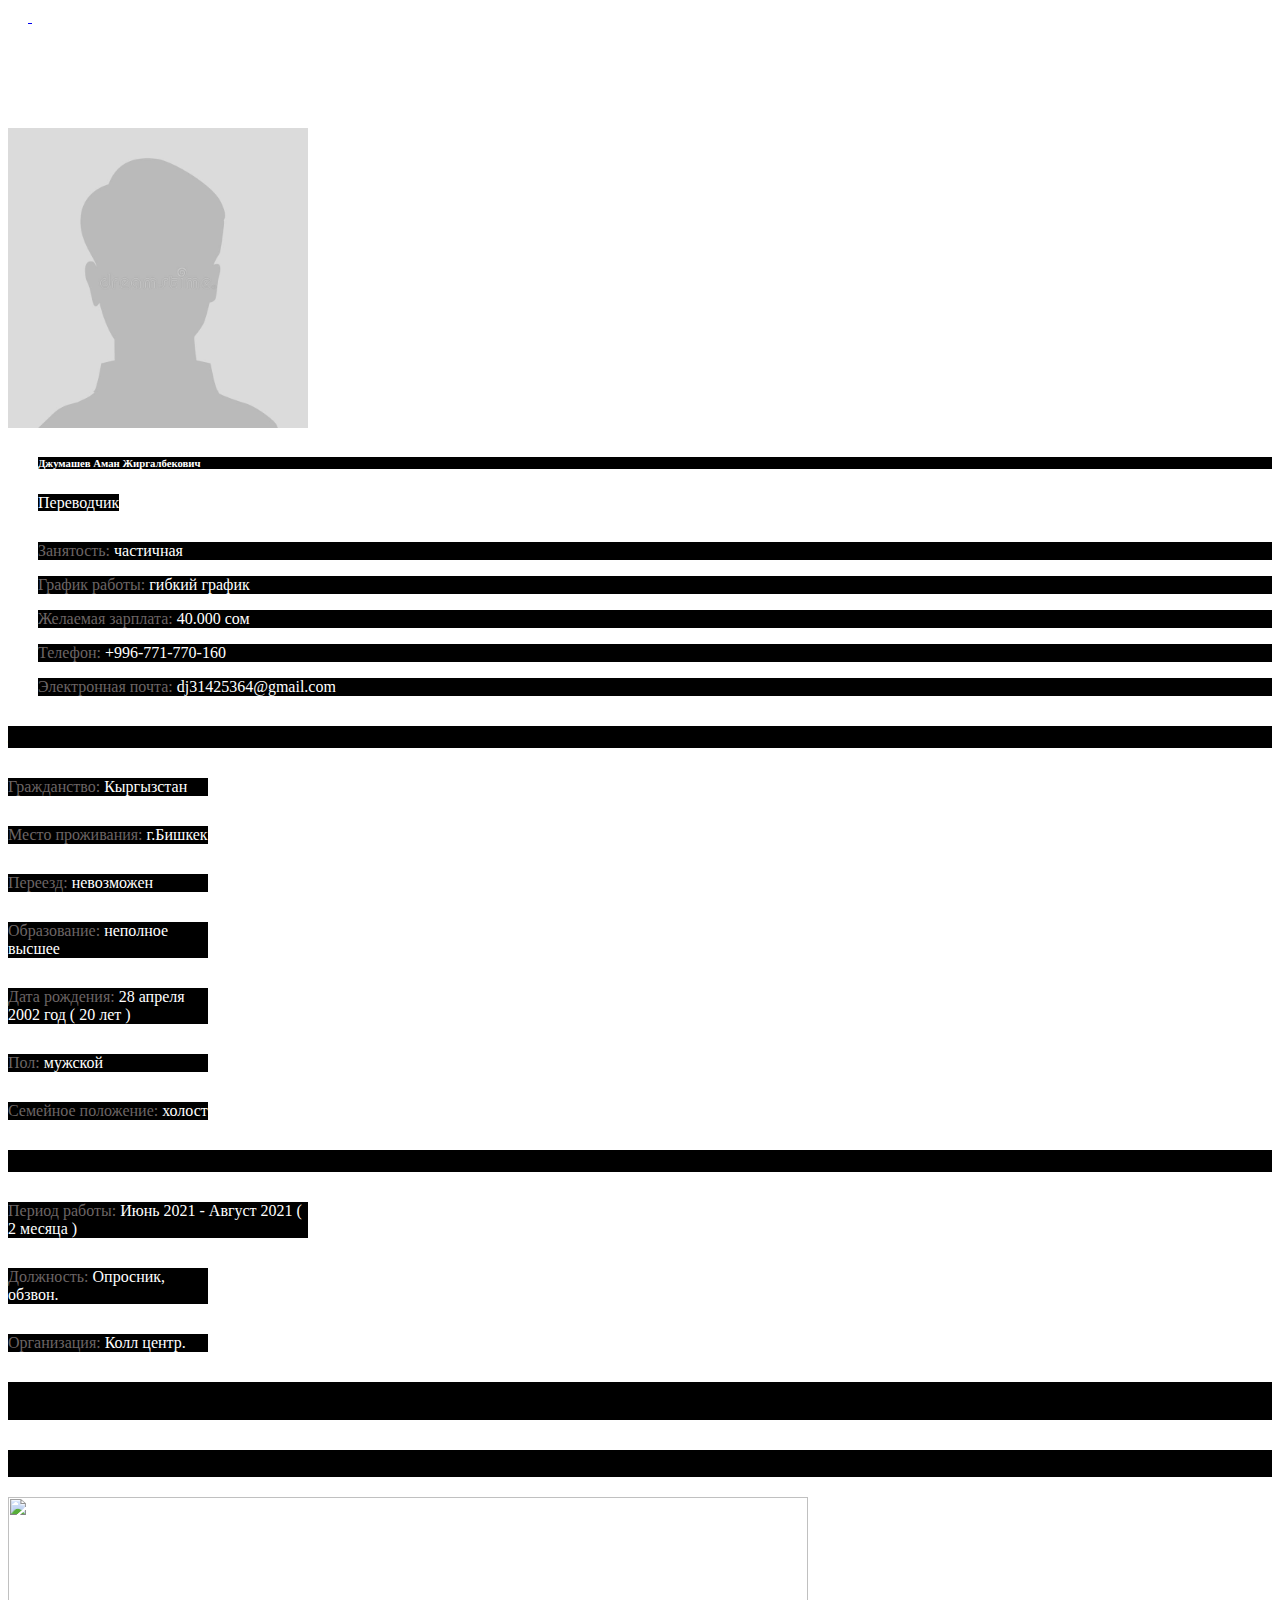
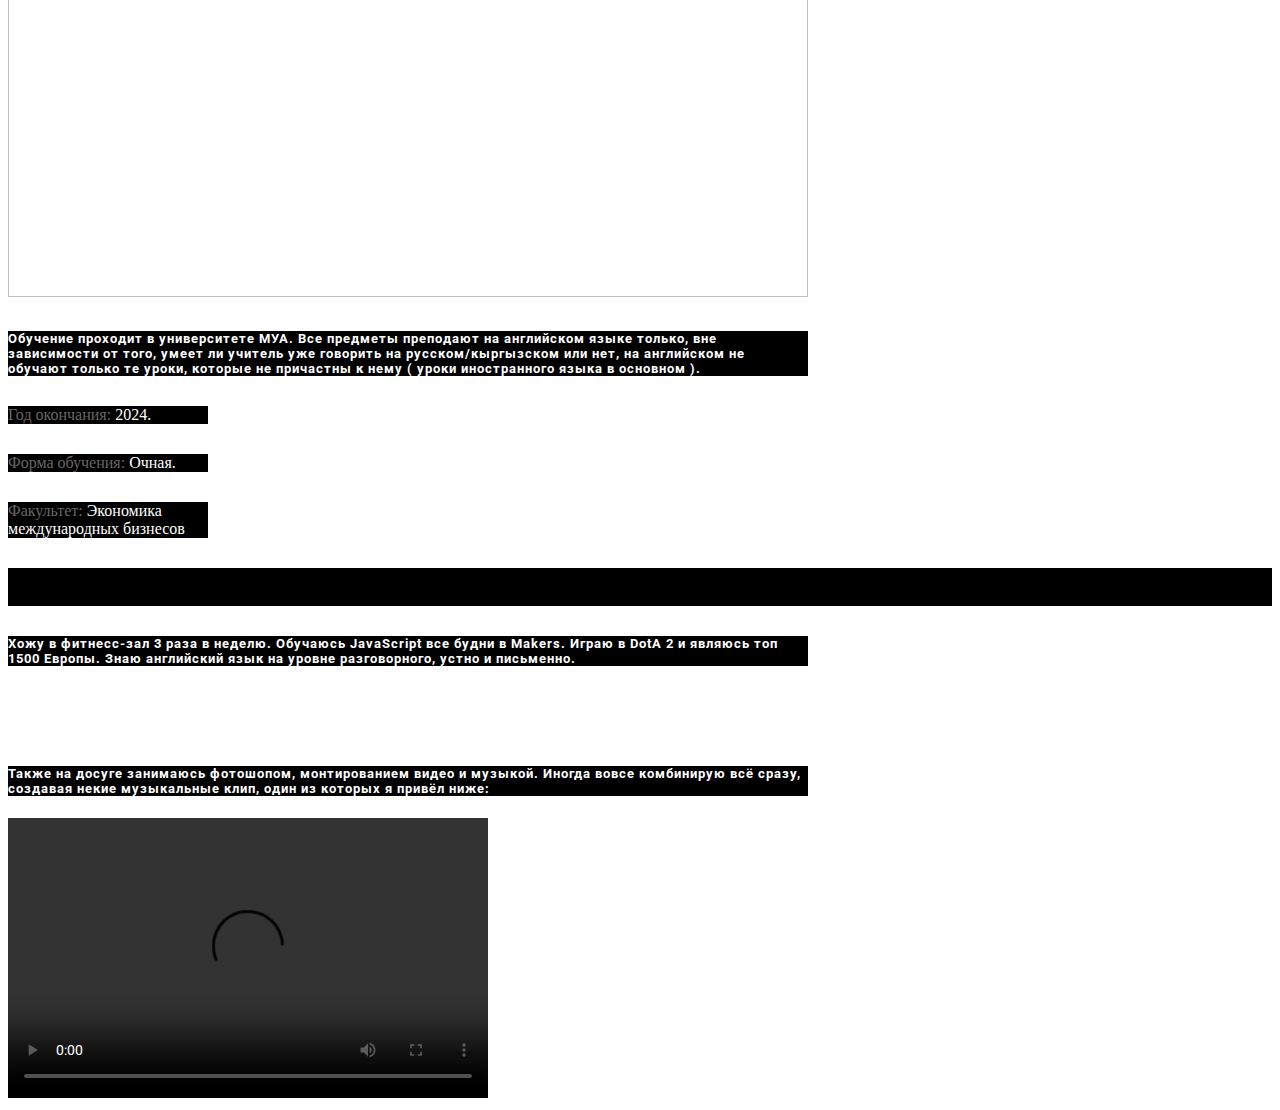
==== index.html @ 4544381a "first commit" ====
<!DOCTYPE html>
<html lang="en">
  <head>
    <meta charset="UTF-8" />
    <meta http-equiv="X-UA-Compatible" content="IE=edge" />
    <meta name="viewport" content="width=device-width, initial-scale=1.0" />
    <link
      href="https://cdn.jsdelivr.net/npm/bootstrap@5.2.0/dist/css/bootstrap.min.css"
      rel="stylesheet"
      integrity="sha384-gH2yIJqKdNHPEq0n4Mqa/HGKIhSkIHeL5AyhkYV8i59U5AR6csBvApHHNl/vI1Bx"
      crossorigin="anonymous"
    />
    <style>
      @import url("https://fonts.googleapis.com/css2?family=Montserrat:ital,wght@0,200;0,400;0,500;1,100;1,300;1,400&family=Raleway:ital,wght@0,100;0,200;1,100&family=Roboto:ital,wght@0,100;1,100&display=swap");
    </style>
    <title>Aman's resume</title>
  </head>
  <body>
    <div
      class="background_for_container"
      style="
        background: url(https://cdnb.artstation.com/p/assets/images/images/011/774/411/large/tony-tsao-cyber-clay.jpg?1531331462)
          no-repeat center center fixed;
        -webkit-background-size: cover;
        -moz-background-size: cover;
        -o-background-size: cover;
        background-size: cover;
      "
    >
      <!-- navbar start -->
      <div
        class="navbar border border-secondary border-5 fixed-top"
        style="
          background: url(https://thumbs.dreamstime.com/b/grey-white-abstract-background-geometry-shine-layer-element-vector-presentation-design-suit-business-corporate-institution-204368345.jpg)
            no-repeat center center fixed;
          -webkit-background-size: cover;
          -moz-background-size: cover;
          -o-background-size: cover;
          background-size: cover;
          height: 60px;
        "
      >
        <div
          class="container d-flex justify-content-between align-items-center"
        >
          <a href="https://steamcommunity.com/id/vizionne/">
            <img
              src="https://upload.wikimedia.org/wikipedia/commons/thumb/8/83/Steam_icon_logo.svg/640px-Steam_icon_logo.svg.png"
              alt=""
              style="height: 30px"
          /></a>
          <a href="https://ru.dotabuff.com/players/73886477">
            <img
              src="https://crowdin-static.downloads.crowdin.com/images/project-logo/46536/small/c655f23a8817323d78a05e3da7b47ef5171.png   "
              alt=""
              style="height: 30px"
          /></a>
          <a href="https://www.youtube.com/channel/UCAT_kCus_Tk_qpODzmD2whg">
            <img
              src="https://cdn-icons-png.flaticon.com/512/1384/1384060.png"
              alt=""
              style="height: 30px"
          /></a>
          <a href="https://www.instagram.com/en_vizioned/">
            <img
              src="https://upload.wikimedia.org/wikipedia/commons/thumb/5/58/Instagram-Icon.png/1025px-Instagram-Icon.png"
              alt=""
              style="height: 30px"
          /></a>
          <a href="https://www.tiktok.com/@xlulz0">
            <img
              src="https://assets.stickpng.com/thumbs/602179070ad3230004b93c28.png"
              alt=""
              style="height: 30px"
          /></a>
          <a href="./sorry.html">
            <img
              src="https://cdn-icons-png.flaticon.com/512/1384/1384019.png"
              alt=""
              style="height: 30px"
            />
          </a>
          <a href="./sorry.html">
            <img
              src="https://cdn-icons-png.flaticon.com/512/25/25684.png"
              alt=""
              style="height: 30px"
            />
          </a>
        </div>
      </div>
      <!-- navbar end -->
      <!-- header and profile picture start -->
      <div class="container header" style="margin-top: 60px">
        <div class="container photo_header d-flex">
          <img
            src="./default-placeholder-profile-icon-avatar-gray-man-90197957.jpg"
            style="height: 300px; width: 300px"
            class="border border-dark border-5 rounded"
            alt=""
          />
          <div
            class="text_after_photo d-flex flex-column"
            style="margin-left: 30px"
          >
            <h6 style="color: white; background: black">
              Джумашев Аман Жиргалбекович
            </h6>
            <span style="color: white; background: black">Переводчик</span>
            <p
              class="text-decoration-underline"
              style="color: #6c6565; background: black; margin-top: 30px"
            >
              Занятость: <span style="color: white">частичная</span>
            </p>
            <p
              class="text-decoration-underline"
              style="color: #6c6565; background: black"
            >
              График работы: <span style="color: white">гибкий график</span>
            </p>
            <p
              class="text-decoration-underline"
              style="color: #6c6565; background: black"
            >
              Желаемая зарплата: <span style="color: white">40.000 сом</span>
            </p>
            <p
              class="text-decoration-underline"
              style="color: #6c6565; background: black"
            >
              Телефон: <span style="color: white">+996-771-770-160</span>
            </p>
            <p
              class="text-decoration-underline"
              style="color: #6c6565; background: black"
            >
              Электронная почта:
              <span style="color: white">dj31425364@gmail.com</span>
            </p>
          </div>
        </div>
      </div>
      <!-- header and profile picture end -->
      <!-- info start -->
      <div class="d-flex justify-content-evenly" style="margin-top: 30px">
        <h3
          class="text-light"
          style="
            margin-top: 30px;
            background: black;
            font-family: 'Roboto', sans-serif;
          "
        >
          Личная информация
        </h3>
      </div>
      <div class="d-flex justify-content-evenly" style="margin-top: 30px">
        <p
          class="text-decoration-underline"
          style="color: #6c6565; background: black; width: 200px"
        >
          Гражданство: <span style="color: white">Кыргызстан</span>
        </p>
      </div>
      <div class="d-flex justify-content-evenly" style="margin-top: 30px">
        <p
          class="text-decoration-underline"
          style="color: #6c6565; background: black; width: 200px"
        >
          Место проживания: <span style="color: white">г.Бишкек</span>
        </p>
      </div>
      <div class="d-flex justify-content-evenly" style="margin-top: 30px">
        <p
          class="text-decoration-underline"
          style="color: #6c6565; background: black; width: 200px"
        >
          Переезд: <span style="color: white">невозможен</span>
        </p>
      </div>
      <div class="d-flex justify-content-evenly" style="margin-top: 30px">
        <p
          class="text-decoration-underline"
          style="color: #6c6565; background: black; width: 200px"
        >
          Образование: <span style="color: white">неполное высшее</span>
        </p>
      </div>
      <div class="d-flex justify-content-evenly" style="margin-top: 30px">
        <p
          class="text-decoration-underline"
          style="color: #6c6565; background: black; width: 200px"
        >
          Дата рождения:
          <span style="color: white">28 апреля 2002 год ( 20 лет )</span>
        </p>
      </div>
      <div class="d-flex justify-content-evenly" style="margin-top: 30px">
        <p
          class="text-decoration-underline"
          style="color: #6c6565; background: black; width: 200px"
        >
          Пол: <span style="color: white">мужской</span>
        </p>
      </div>
      <div class="d-flex justify-content-evenly" style="margin-top: 30px">
        <p
          class="text-decoration-underline"
          style="color: #6c6565; background: black; width: 200px"
        >
          Семейное положение: <span style="color: white">холост</span>
        </p>
      </div>
      <div class="d-flex justify-content-evenly" style="margin-top: 30px">
        <h3
          class="text-light"
          style="
            margin-top: 30px;
            background: black;
            font-family: 'Roboto', sans-serif;
          "
        >
          Опыт работы
        </h3>
      </div>
      <div class="d-flex justify-content-evenly" style="margin-top: 30px">
        <p
          class="text-decoration-underline"
          style="color: #6c6565; background: black; width: 300px"
        >
          Период работы:
          <span style="color: white">Июнь 2021 - Август 2021 ( 2 месяца )</span>
        </p>
      </div>
      <div class="d-flex justify-content-evenly" style="margin-top: 30px">
        <p
          class="text-decoration-underline"
          style="color: #6c6565; background: black; width: 200px"
        >
          Должность: <span style="color: white">Опросник, обзвон.</span>
        </p>
      </div>
      <div class="d-flex justify-content-evenly" style="margin-top: 30px">
        <p
          class="text-decoration-underline"
          style="color: #6c6565; background: black; width: 200px"
        >
          Организация: <span style="color: white">Колл центр.</span>
        </p>
      </div>
      <!-- info end -->
      <!-- study start -->
      <div class="d-flex justify-content-evenly">
        <h1
          class="text-light"
          style="
            margin-top: 30px;
            background: black;
            font-family: 'Roboto', sans-serif;
          "
        >
          Образование
        </h1>
      </div>
      <div class="d-flex justify-content-evenly">
        <h2 class="text-light" style="margin-top: 30px; background: black">
          МУА университет
        </h2>
      </div>
      <div class="d-flex justify-content-evenly">
        <img
          class="border border-secondary border-5"
          src="https://data.kaktus.media/image/big/2018-06-19_11-43-06_504204.jpg"
          alt=""
          style="width: 800px; height: 400px"
        />
      </div>
      <div class="d-flex justify-content-evenly" style="margin-top: 30px">
        <h5
          style="
            background: black;
            color: white;
            font-family: 'Roboto', sans-serif;
            letter-spacing: 1px;
            width: 800px;
          "
        >
          Обучение проходит в университете МУА. Все предметы преподают на
          английском языке только, вне зависимости от того, умеет ли учитель уже
          говорить на русском/кыргызском или нет, на английском не обучают
          только те уроки, которые не причастны к нему ( уроки иностранного
          языка в основном ).
        </h5>
      </div>
      <div class="d-flex justify-content-evenly" style="margin-top: 30px">
        <p
          class="text-decoration-underline"
          style="color: #6c6565; background: black; width: 200px"
        >
          Год окончания: <span style="color: white">2024.</span>
        </p>
      </div>
      <div class="d-flex justify-content-evenly" style="margin-top: 30px">
        <p
          class="text-decoration-underline"
          style="color: #6c6565; background: black; width: 200px"
        >
          Форма обучения: <span style="color: white">Очная.</span>
        </p>
      </div>
      <div class="d-flex justify-content-evenly" style="margin-top: 30px">
        <p
          class="text-decoration-underline"
          style="color: #6c6565; background: black; width: 200px"
        >
          Факультет:
          <span style="color: white">Экономика международных бизнесов</span>
        </p>
      </div>
      <!-- study end -->
      <!-- commentary start -->
      <div class="d-flex justify-content-evenly">
        <h1
          class="text-light"
          style="
            margin-top: 30px;
            background: black;
            font-family: 'Roboto', sans-serif;
          "
        >
          Собственные комментарии
        </h1>
      </div>
      <div class="d-flex justify-content-evenly" style="margin-top: 30px">
        <h5
          style="
            background: black;
            color: white;
            font-family: 'Roboto', sans-serif;
            letter-spacing: 1px;
            width: 800px;
          "
        >
          Хожу в фитнесс-зал 3 раза в неделю. Обучаюсь JavaScript все будни в
          Makers. Играю в DotA 2 и являюсь топ 1500 Европы. Знаю английский язык
          на уровне разговорного, устно и письменно.
        </h5>
      </div>
      <div class="d-flex justify-content-evenly" style="margin-top: 100px">
        <h5
          style="
            background: black;
            color: white;
            font-family: 'Roboto', sans-serif;
            letter-spacing: 1px;
            width: 800px;
          "
        >
          Также на досуге занимаюсь фотошопом, монтированием видео и музыкой.
          Иногда вовсе комбинирую всё сразу, создавая некие музыкальные клип,
          один из которых я привёл ниже:
        </h5>
      </div>
      <!-- commentary end -->
      <!-- video start -->
      <div class="d-flex justify-content-evenly">
        <video
          class="border border-5 border-secondary"
          controls
          style="width: 480px; height: 280px"
        >
          <source src="./LIE.mp4" type="video/mp4" />
        </video>
      </div>
      <!-- video end -->
    </div>
    <script src="stream.js" type="text/javascript"></script>
    <script
      src="https://cdn.jsdelivr.net/npm/bootstrap@5.2.0/dist/js/bootstrap.bundle.min.js"
      integrity="sha384-A3rJD856KowSb7dwlZdYEkO39Gagi7vIsF0jrRAoQmDKKtQBHUuLZ9AsSv4jD4Xa"
      crossorigin="anonymous"
    ></script>
  </body>
</html>
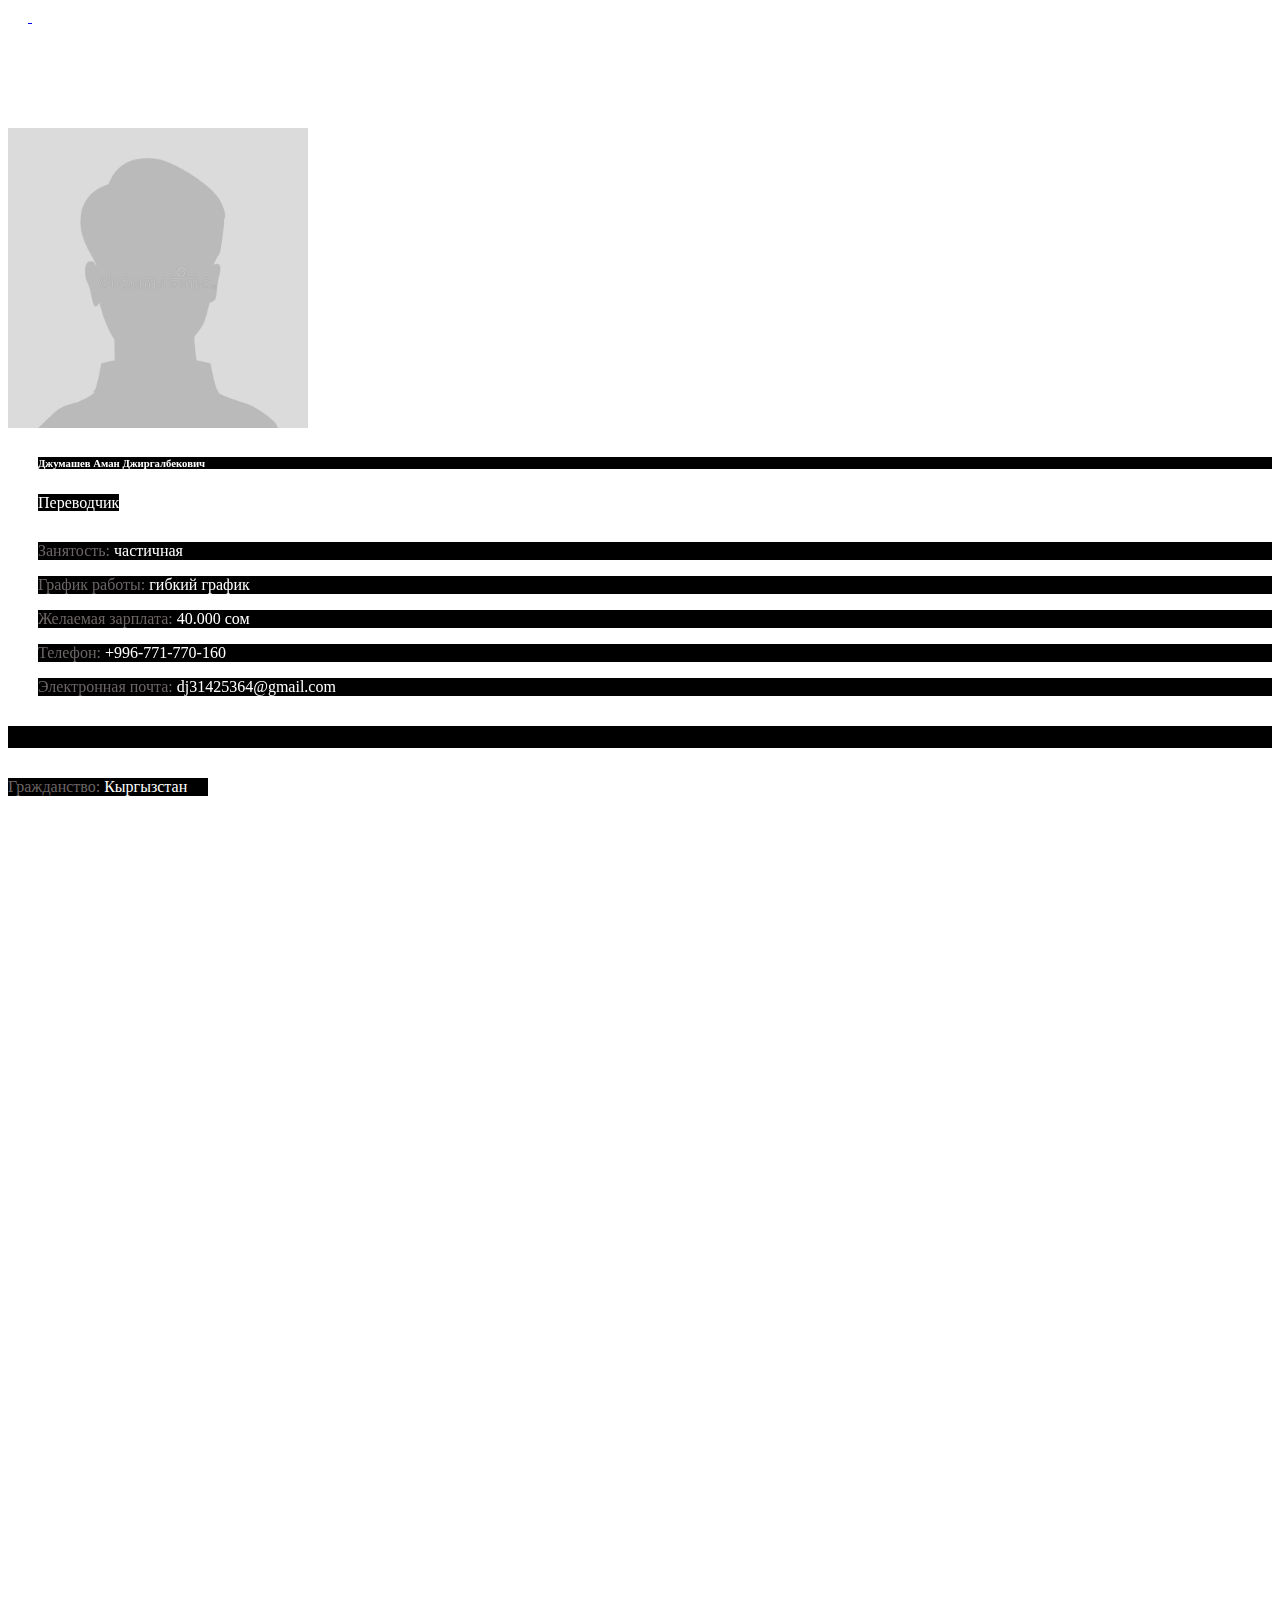
==== commit 9b74c051: "first commit" ====
--- a/index.html
+++ b/index.html
@@ -4,15 +4,18 @@
     <meta charset="UTF-8" />
     <meta http-equiv="X-UA-Compatible" content="IE=edge" />
     <meta name="viewport" content="width=device-width, initial-scale=1.0" />
+    <link rel="stylesheet" href="./styles.css" />
     <link
       href="https://cdn.jsdelivr.net/npm/bootstrap@5.2.0/dist/css/bootstrap.min.css"
       rel="stylesheet"
       integrity="sha384-gH2yIJqKdNHPEq0n4Mqa/HGKIhSkIHeL5AyhkYV8i59U5AR6csBvApHHNl/vI1Bx"
       crossorigin="anonymous"
     />
+    <link href="https://unpkg.com/aos@2.3.1/dist/aos.css" rel="stylesheet" />
     <style>
       @import url("https://fonts.googleapis.com/css2?family=Montserrat:ital,wght@0,200;0,400;0,500;1,100;1,300;1,400&family=Raleway:ital,wght@0,100;0,200;1,100&family=Roboto:ital,wght@0,100;1,100&display=swap");
     </style>
+    <link rel="stylesheet" href="adaptive_style.css" />
     <title>Aman's resume</title>
   </head>
   <body>
@@ -39,6 +42,9 @@
           background-size: cover;
           height: 60px;
         "
+        data-aos="flip-up"
+        data-aos-easing="ease-out-cubic"
+        data-aos-duration="4000"
       >
         <div
           class="container d-flex justify-content-between align-items-center"
@@ -92,7 +98,11 @@
       <!-- navbar end -->
       <!-- header and profile picture start -->
       <div class="container header" style="margin-top: 60px">
-        <div class="container photo_header d-flex">
+        <div
+          class="container photo_header d-flex"
+          data-aos="fade-right"
+          data-aos-duration="2000"
+        >
           <img
             src="./default-placeholder-profile-icon-avatar-gray-man-90197957.jpg"
             style="height: 300px; width: 300px"
@@ -104,7 +114,7 @@
             style="margin-left: 30px"
           >
             <h6 style="color: white; background: black">
-              Джумашев Аман Жиргалбекович
+              Джумашев Аман Джиргалбекович
             </h6>
             <span style="color: white; background: black">Переводчик</span>
             <p
@@ -143,7 +153,12 @@
       </div>
       <!-- header and profile picture end -->
       <!-- info start -->
-      <div class="d-flex justify-content-evenly" style="margin-top: 30px">
+      <div
+        class="d-flex justify-content-evenly"
+        style="margin-top: 30px"
+        data-aos="fade-up"
+        data-aos-duration="2000"
+      >
         <h3
           class="text-light"
           style="
@@ -155,7 +170,12 @@
           Личная информация
         </h3>
       </div>
-      <div class="d-flex justify-content-evenly" style="margin-top: 30px">
+      <div
+        class="d-flex justify-content-evenly"
+        style="margin-top: 30px"
+        data-aos="fade-up"
+        data-aos-duration="2000"
+      >
         <p
           class="text-decoration-underline"
           style="color: #6c6565; background: black; width: 200px"
@@ -163,7 +183,11 @@
           Гражданство: <span style="color: white">Кыргызстан</span>
         </p>
       </div>
-      <div class="d-flex justify-content-evenly" style="margin-top: 30px">
+      <div
+        class="d-flex justify-content-evenly"
+        style="margin-top: 30px"
+        data-aos="fade-up"
+      >
         <p
           class="text-decoration-underline"
           style="color: #6c6565; background: black; width: 200px"
@@ -171,7 +195,11 @@
           Место проживания: <span style="color: white">г.Бишкек</span>
         </p>
       </div>
-      <div class="d-flex justify-content-evenly" style="margin-top: 30px">
+      <div
+        class="d-flex justify-content-evenly"
+        style="margin-top: 30px"
+        data-aos="fade-up"
+      >
         <p
           class="text-decoration-underline"
           style="color: #6c6565; background: black; width: 200px"
@@ -179,7 +207,11 @@
           Переезд: <span style="color: white">невозможен</span>
         </p>
       </div>
-      <div class="d-flex justify-content-evenly" style="margin-top: 30px">
+      <div
+        class="d-flex justify-content-evenly"
+        style="margin-top: 30px"
+        data-aos="fade-up"
+      >
         <p
           class="text-decoration-underline"
           style="color: #6c6565; background: black; width: 200px"
@@ -187,7 +219,11 @@
           Образование: <span style="color: white">неполное высшее</span>
         </p>
       </div>
-      <div class="d-flex justify-content-evenly" style="margin-top: 30px">
+      <div
+        class="d-flex justify-content-evenly"
+        style="margin-top: 30px"
+        data-aos="fade-up"
+      >
         <p
           class="text-decoration-underline"
           style="color: #6c6565; background: black; width: 200px"
@@ -196,7 +232,11 @@
           <span style="color: white">28 апреля 2002 год ( 20 лет )</span>
         </p>
       </div>
-      <div class="d-flex justify-content-evenly" style="margin-top: 30px">
+      <div
+        class="d-flex justify-content-evenly"
+        style="margin-top: 30px"
+        data-aos="fade-up"
+      >
         <p
           class="text-decoration-underline"
           style="color: #6c6565; background: black; width: 200px"
@@ -204,7 +244,11 @@
           Пол: <span style="color: white">мужской</span>
         </p>
       </div>
-      <div class="d-flex justify-content-evenly" style="margin-top: 30px">
+      <div
+        class="d-flex justify-content-evenly"
+        style="margin-top: 30px"
+        data-aos="fade-up"
+      >
         <p
           class="text-decoration-underline"
           style="color: #6c6565; background: black; width: 200px"
@@ -212,7 +256,11 @@
           Семейное положение: <span style="color: white">холост</span>
         </p>
       </div>
-      <div class="d-flex justify-content-evenly" style="margin-top: 30px">
+      <div
+        class="d-flex justify-content-evenly"
+        style="margin-top: 30px"
+        data-aos="flip-left"
+      >
         <h3
           class="text-light"
           style="
@@ -224,7 +272,11 @@
           Опыт работы
         </h3>
       </div>
-      <div class="d-flex justify-content-evenly" style="margin-top: 30px">
+      <div
+        class="d-flex justify-content-evenly"
+        style="margin-top: 30px"
+        data-aos="flip-left"
+      >
         <p
           class="text-decoration-underline"
           style="color: #6c6565; background: black; width: 300px"
@@ -233,7 +285,11 @@
           <span style="color: white">Июнь 2021 - Август 2021 ( 2 месяца )</span>
         </p>
       </div>
-      <div class="d-flex justify-content-evenly" style="margin-top: 30px">
+      <div
+        class="d-flex justify-content-evenly"
+        style="margin-top: 30px"
+        data-aos="flip-left"
+      >
         <p
           class="text-decoration-underline"
           style="color: #6c6565; background: black; width: 200px"
@@ -241,7 +297,11 @@
           Должность: <span style="color: white">Опросник, обзвон.</span>
         </p>
       </div>
-      <div class="d-flex justify-content-evenly" style="margin-top: 30px">
+      <div
+        class="d-flex justify-content-evenly"
+        style="margin-top: 30px"
+        data-aos="flip-left"
+      >
         <p
           class="text-decoration-underline"
           style="color: #6c6565; background: black; width: 200px"
@@ -251,7 +311,7 @@
       </div>
       <!-- info end -->
       <!-- study start -->
-      <div class="d-flex justify-content-evenly">
+      <div class="d-flex justify-content-evenly" data-aos="flip-up">
         <h1
           class="text-light"
           style="
@@ -263,20 +323,25 @@
           Образование
         </h1>
       </div>
-      <div class="d-flex justify-content-evenly">
+      <div class="d-flex justify-content-evenly" data-aos="flip-up">
         <h2 class="text-light" style="margin-top: 30px; background: black">
           МУА университет
         </h2>
       </div>
-      <div class="d-flex justify-content-evenly">
+      <div class="d-flex justify-content-evenly" data-aos="flip-up">
         <img
           class="border border-secondary border-5"
           src="https://data.kaktus.media/image/big/2018-06-19_11-43-06_504204.jpg"
           alt=""
           style="width: 800px; height: 400px"
+          id="mua"
         />
       </div>
-      <div class="d-flex justify-content-evenly" style="margin-top: 30px">
+      <div
+        class="d-flex justify-content-evenly"
+        style="margin-top: 30px"
+        data-aos="flip-up"
+      >
         <h5
           style="
             background: black;
@@ -293,7 +358,11 @@
           языка в основном ).
         </h5>
       </div>
-      <div class="d-flex justify-content-evenly" style="margin-top: 30px">
+      <div
+        class="d-flex justify-content-evenly"
+        style="margin-top: 30px"
+        data-aos="flip-up"
+      >
         <p
           class="text-decoration-underline"
           style="color: #6c6565; background: black; width: 200px"
@@ -301,7 +370,11 @@
           Год окончания: <span style="color: white">2024.</span>
         </p>
       </div>
-      <div class="d-flex justify-content-evenly" style="margin-top: 30px">
+      <div
+        class="d-flex justify-content-evenly"
+        style="margin-top: 30px"
+        data-aos="flip-up"
+      >
         <p
           class="text-decoration-underline"
           style="color: #6c6565; background: black; width: 200px"
@@ -309,7 +382,11 @@
           Форма обучения: <span style="color: white">Очная.</span>
         </p>
       </div>
-      <div class="d-flex justify-content-evenly" style="margin-top: 30px">
+      <div
+        class="d-flex justify-content-evenly"
+        style="margin-top: 30px"
+        data-aos="flip-up"
+      >
         <p
           class="text-decoration-underline"
           style="color: #6c6565; background: black; width: 200px"
@@ -320,62 +397,30 @@
       </div>
       <!-- study end -->
       <!-- commentary start -->
-      <div class="d-flex justify-content-evenly">
-        <h1
-          class="text-light"
+      <div class="d-flex justify-content-evenly" data-aos="zoom-out-down">
+        <a
+          href="./commentary.html"
+          class="border border-secondary border-5"
           style="
-            margin-top: 30px;
-            background: black;
+            margin-top: 200px;
+            background: rgb(154, 151, 151);
             font-family: 'Roboto', sans-serif;
+            height: 40px;
+            width: 300px;
+            display: flex;
+            justify-content: center;
+            color: rgb(243, 239, 239);
           "
         >
           Собственные комментарии
-        </h1>
-      </div>
-      <div class="d-flex justify-content-evenly" style="margin-top: 30px">
-        <h5
-          style="
-            background: black;
-            color: white;
-            font-family: 'Roboto', sans-serif;
-            letter-spacing: 1px;
-            width: 800px;
-          "
-        >
-          Хожу в фитнесс-зал 3 раза в неделю. Обучаюсь JavaScript все будни в
-          Makers. Играю в DotA 2 и являюсь топ 1500 Европы. Знаю английский язык
-          на уровне разговорного, устно и письменно.
-        </h5>
-      </div>
-      <div class="d-flex justify-content-evenly" style="margin-top: 100px">
-        <h5
-          style="
-            background: black;
-            color: white;
-            font-family: 'Roboto', sans-serif;
-            letter-spacing: 1px;
-            width: 800px;
-          "
-        >
-          Также на досуге занимаюсь фотошопом, монтированием видео и музыкой.
-          Иногда вовсе комбинирую всё сразу, создавая некие музыкальные клип,
-          один из которых я привёл ниже:
-        </h5>
-      </div>
-      <!-- commentary end -->
-      <!-- video start -->
-      <div class="d-flex justify-content-evenly">
-        <video
-          class="border border-5 border-secondary"
-          controls
-          style="width: 480px; height: 280px"
-        >
-          <source src="./LIE.mp4" type="video/mp4" />
-        </video>
-      </div>
-      <!-- video end -->
+        </a>
+      </div>
     </div>
     <script src="stream.js" type="text/javascript"></script>
+    <script src="https://unpkg.com/aos@2.3.1/dist/aos.js"></script>
+    <script>
+      AOS.init();
+    </script>
     <script
       src="https://cdn.jsdelivr.net/npm/bootstrap@5.2.0/dist/js/bootstrap.bundle.min.js"
       integrity="sha384-A3rJD856KowSb7dwlZdYEkO39Gagi7vIsF0jrRAoQmDKKtQBHUuLZ9AsSv4jD4Xa"
--- a/styles.css
+++ b/styles.css
@@ -0,0 +1,9 @@
+.carousel-control-prev-icon {
+  left: 0;
+  margin-left: 0;
+}
+
+.carousel-control-next-icon {
+  right: 0;
+  margin-right: 0;
+}
--- a/adaptive_style.css
+++ b/adaptive_style.css
@@ -0,0 +1,14 @@
+@media all and (max-width: 768px) {
+  #mua {
+    width: 30%;
+    justify-content: center;
+  }
+}
+.carousel-control.left .glyphicon {
+  left: 20;
+  margin-left: 0;
+}
+.carousel-control.right .glyphicon {
+  right: 0;
+  margin-right: 0;
+}
